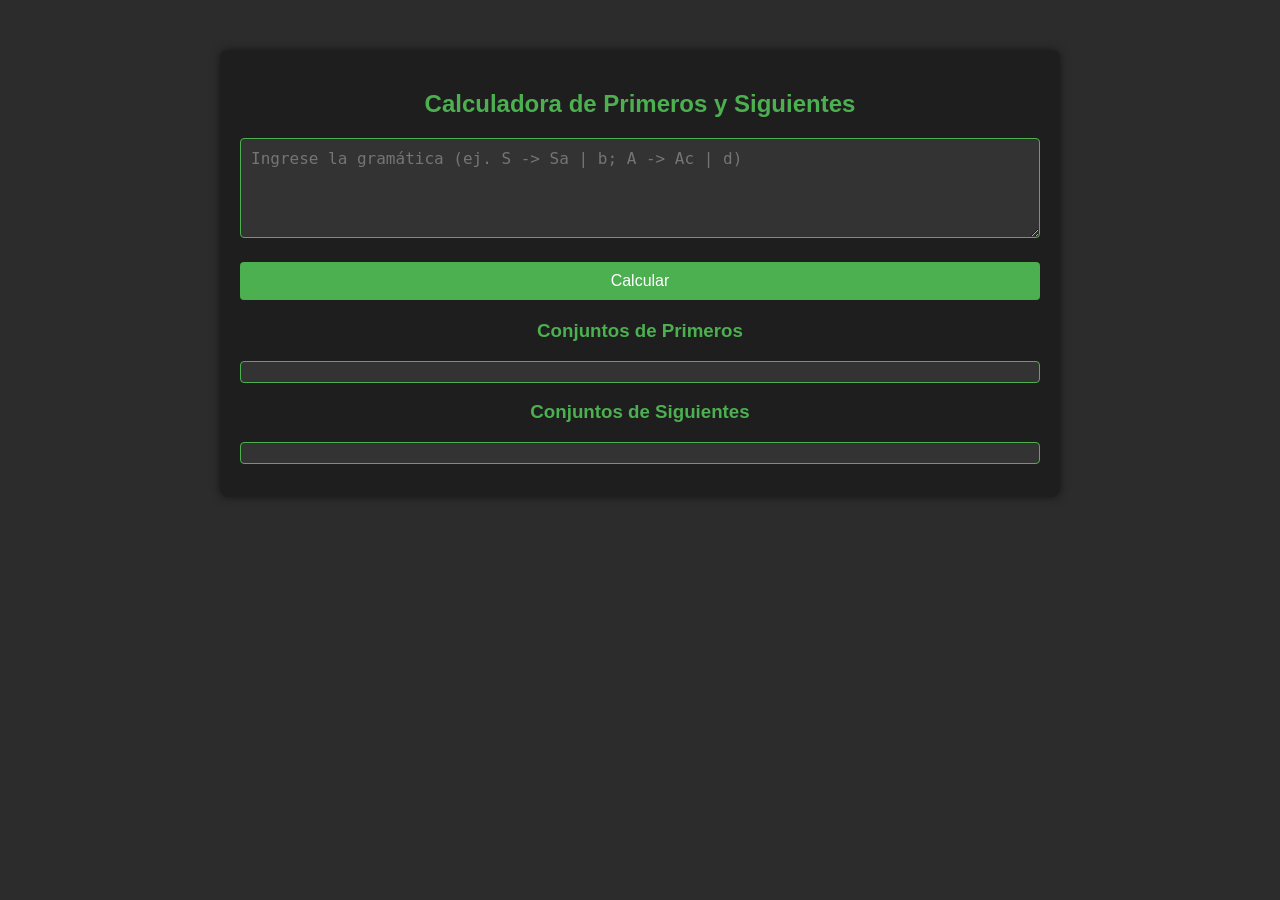
==== primerosYSiguientes.html @ d3090116 "fil" ====
<!DOCTYPE html>
<html lang="es">
<head>
    <meta charset="UTF-8">
    <meta name="viewport" content="width=device-width, initial-scale=1.0">
    <title>Primeros y Siguientes</title>
    <link rel="stylesheet" href="css/stylesMain.css">
</head>
<body>
    <div class="container">
        <h2>Calculadora de Primeros y Siguientes</h2>
        <textarea id="grammarInput" placeholder="Ingrese la gramática (ej. S -> Sa | b; A -> Ac | d)"></textarea>
        <button id="btnCalculate">Calcular</button>

        <div id="errorGrammar" class="error"></div>

        <h3>Conjuntos de Primeros</h3>
        <pre id="primerosResult"></pre>

        <h3>Conjuntos de Siguientes</h3>
        <pre id="siguientesResult"></pre>
    </div>
    <script type="module" src="js/primerosYSiguientes.js"></script>
</body>
</html>
---- css/stylesMain.css ----
body {
    font-family: Arial, sans-serif;
    background-color: #2c2c2c;
    color: #eaeaea;
    margin: 0;
    padding: 0;
}

.container {
    max-width: 800px;
    margin: 50px auto;
    padding: 20px;
    background-color: #1e1e1e;
    box-shadow: 0 0 10px rgba(0, 0, 0, 0.5);
    border-radius: 8px;
}

h1, h2, h3 {
    color: #4caf50;
    text-align: center;
}

textarea {
    width: 100%;
    height: 100px;
    margin-bottom: 20px;
    padding: 10px;
    border: 1px solid #4caf50;
    border-radius: 4px;
    font-size: 16px;
    box-sizing: border-box;
    resize: vertical;
    background-color: #333;
    color: #eaeaea;
}

button {
    display: block;
    width: 100%;
    padding: 10px;
    background-color: #4caf50;
    color: #fff;
    border: none;
    border-radius: 4px;
    font-size: 16px;
    cursor: pointer;
    transition: background-color 0.3s ease;
    margin-bottom: 10px;
}

button:hover {
    background-color: #388e3c;
}

table {
    width: 100%;
    border-collapse: collapse;
    margin-bottom: 20px;
}

th, td {
    border: 1px solid #4caf50;
    padding: 8px;
    text-align: left;
}

th {
    background-color: #388e3c;
    color: #fff;
}

tr:nth-child(even) {
    background-color: #333;
}

tr:nth-child(odd) {
    background-color: #2c2c2c;
}

pre {
    background-color: #333;
    padding: 10px;
    border: 1px solid #4caf50;
    border-radius: 4px;
    white-space: pre-wrap;
    word-wrap: break-word;
}

.error {
    color: red;
    font-weight: bold;
    margin-bottom: 20px;
}
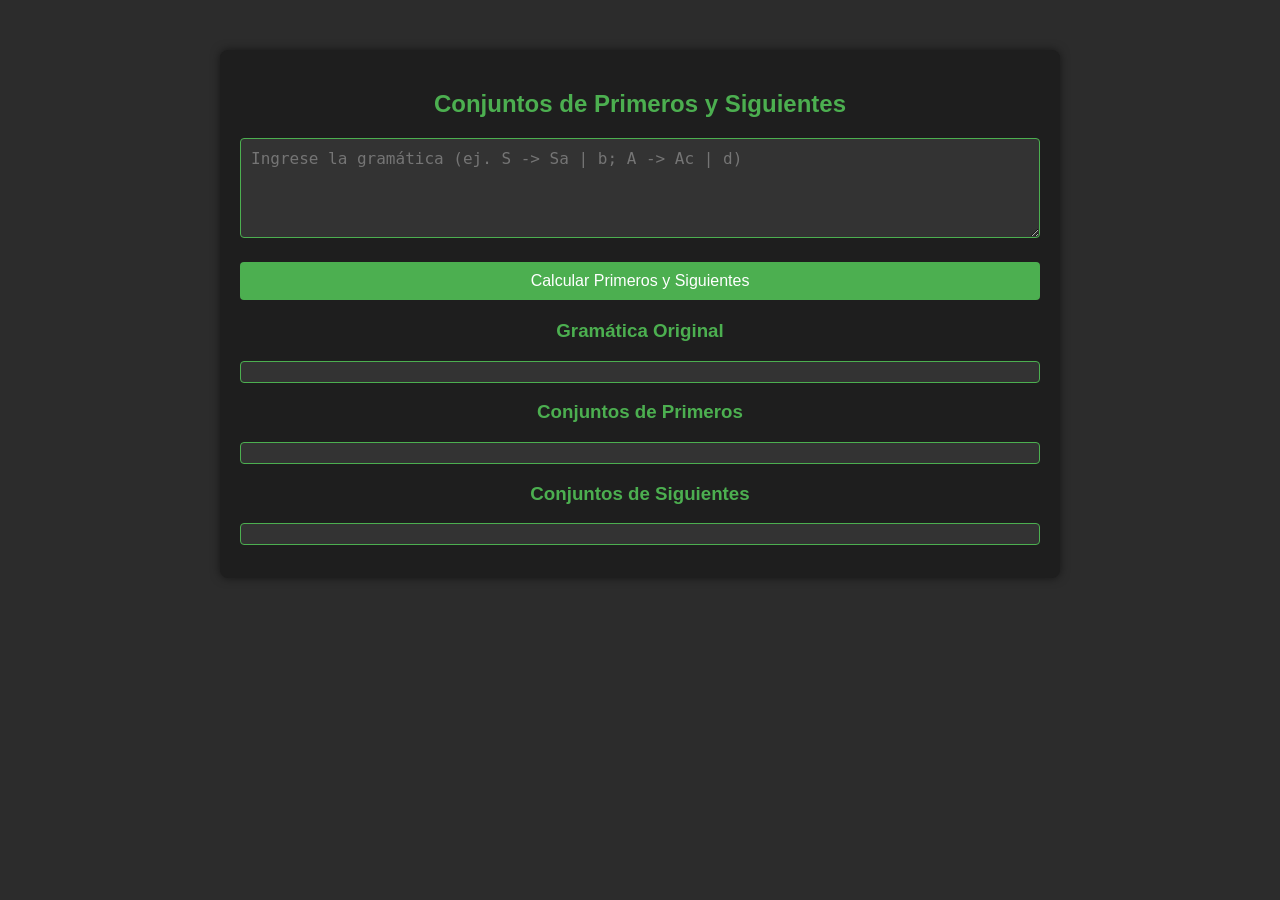
==== commit a36a5f80: "chang" ====
--- a/primerosYSiguientes.html
+++ b/primerosYSiguientes.html
@@ -3,22 +3,25 @@
 <head>
     <meta charset="UTF-8">
     <meta name="viewport" content="width=device-width, initial-scale=1.0">
-    <title>Primeros y Siguientes</title>
+    <title>Conjuntos de Primeros y Siguientes</title>
     <link rel="stylesheet" href="css/stylesMain.css">
 </head>
 <body>
     <div class="container">
-        <h2>Calculadora de Primeros y Siguientes</h2>
+        <h2>Conjuntos de Primeros y Siguientes</h2>
         <textarea id="grammarInput" placeholder="Ingrese la gramática (ej. S -> Sa | b; A -> Ac | d)"></textarea>
-        <button id="btnCalculate">Calcular</button>
+        <button id="btnCalculateSets">Calcular Primeros y Siguientes</button>
 
-        <div id="errorGrammar" class="error"></div>
+        <div id="errorSets" class="error"></div>
+
+        <h3>Gramática Original</h3>
+        <pre id="originalGrammar"></pre>
 
         <h3>Conjuntos de Primeros</h3>
-        <pre id="primerosResult"></pre>
+        <pre id="firstSets"></pre>
 
         <h3>Conjuntos de Siguientes</h3>
-        <pre id="siguientesResult"></pre>
+        <pre id="followSets"></pre>
     </div>
     <script type="module" src="js/primerosYSiguientes.js"></script>
 </body>
